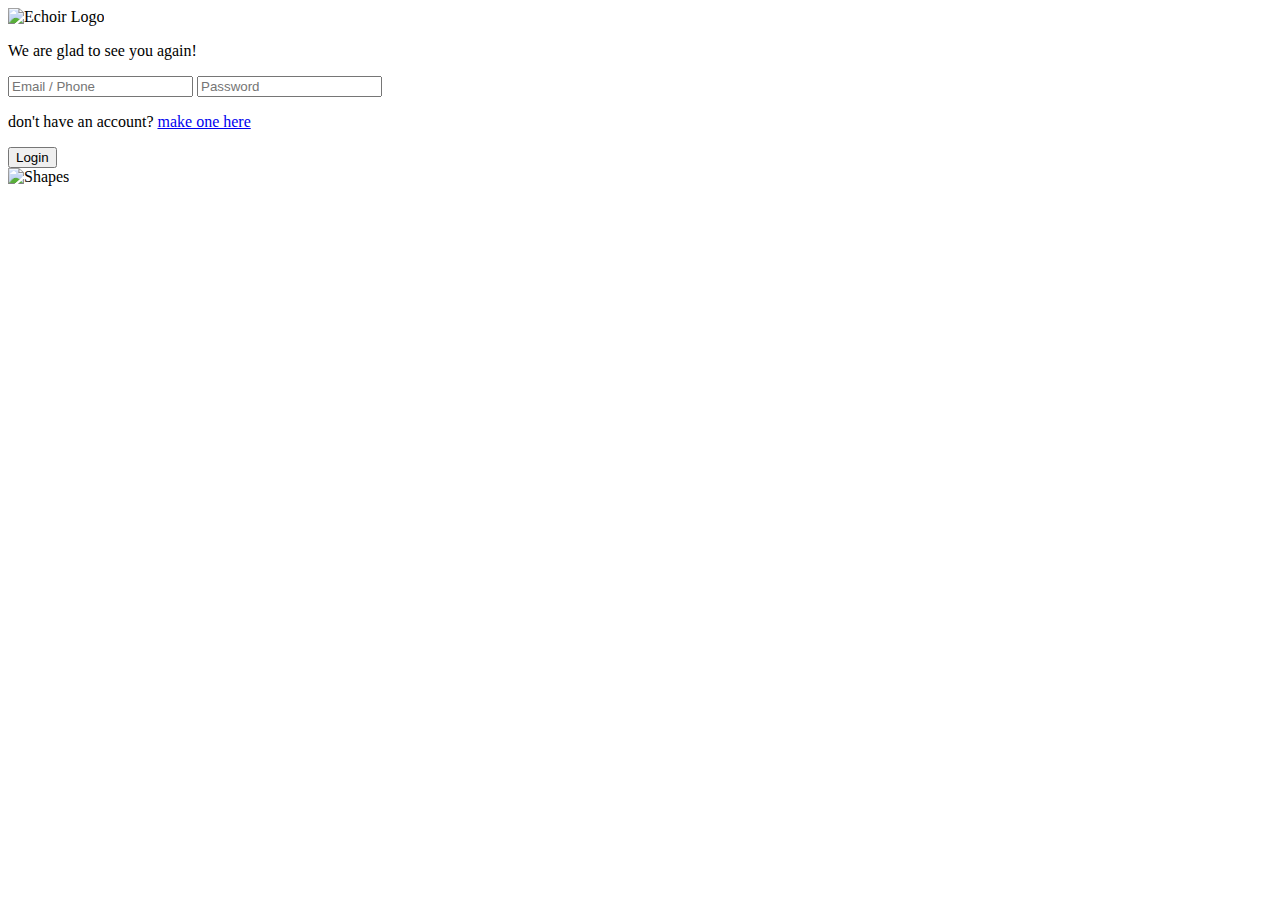
==== login/index.html @ fdb5eaca "fix: up my file organisation mess (3/2)" ====
<html>
    <head>
        <title>Login | Echoir</title>

        <meta charset="utf-8">
        <meta name="viewport" content="width=device-width, initial-scale=1">

        <link rel="stylesheet" href="login/styles.css">
        <link rel="icon" href="https://echoir.fr/shared/favicon-dark.png" media="(prefers-color-scheme: light)">
        <link rel="icon" href="https://echoir.fr/shared/favicon-light.png" media="(prefers-color-scheme: dark)">
        <link rel="preconnect" href="https://fonts.googleapis.com">
        <link rel="preconnect" href="https://fonts.gstatic.com" crossorigin>
        <link href="https://fonts.googleapis.com/css2?family=Host+Grotesk:ital,wght@0,300..800;1,300..800&family=Instrument+Sans:ital,wght@0,400..700;1,400..700&display=swap" rel="stylesheet">
    </head>
    <body>
        <div class="content-wrapper">
            <div class="content">
                <img src="https://echoir.fr/shared/echoir-logo.svg" alt="Echoir Logo" class="echoir-logo">
                <p class="subheading">We are glad to see you again!</p>
                <input placeholder="Email / Phone" class="input-text">
                <input placeholder="Password" class="input-text">
                <p class="make-acc-link">don't have an account? <a href="/register" class="link-acc">make one here</a></p>
                <button class="login-button">Login</button>
            </div>
        </div>
        <div class="sidebar-shapes">
            <img src="https://echoir.fr/login/shapes-side.svg" alt="Shapes" class="shapes-img">
        </div>
    </body>
</html>
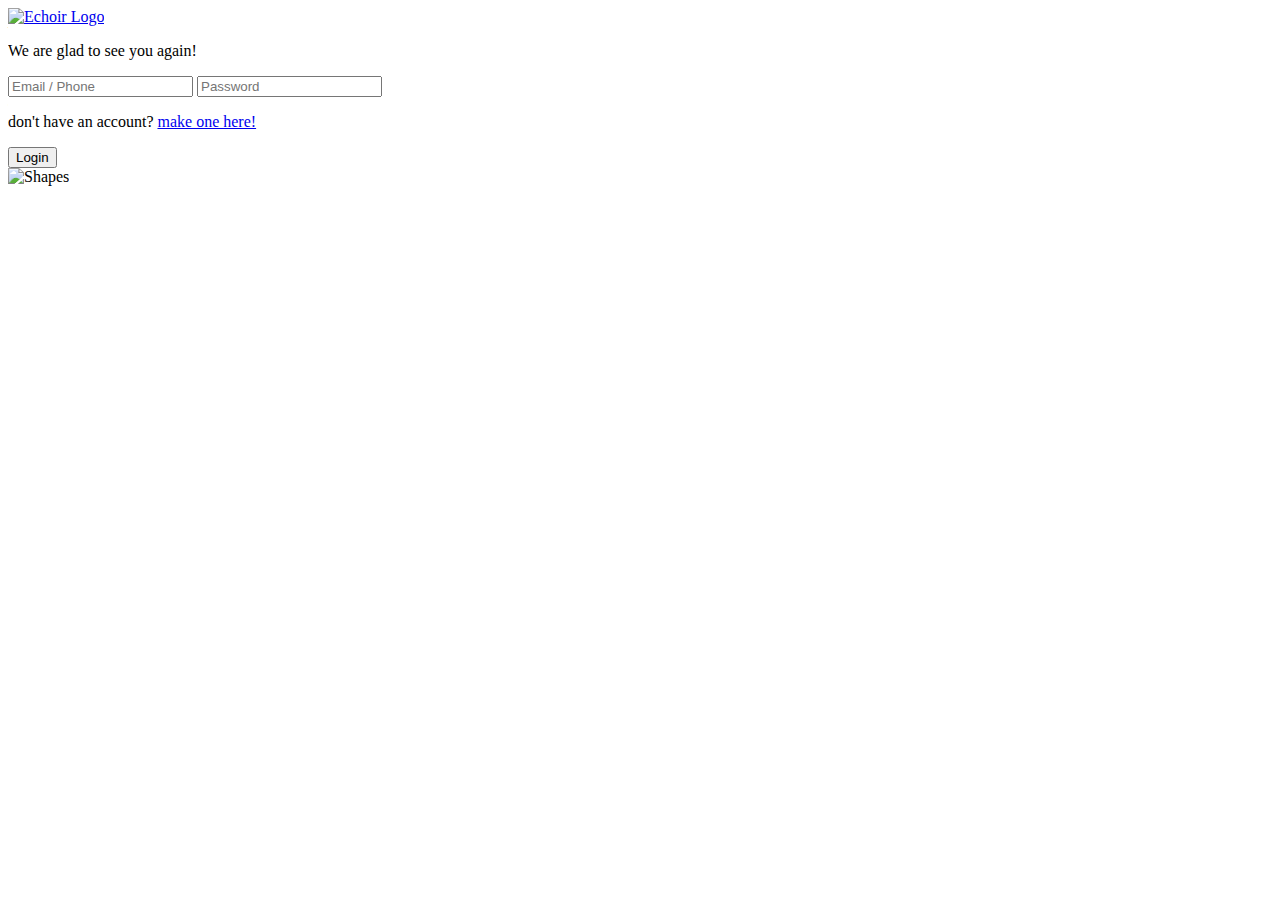
==== commit 6264c4e0: "I was bored lol" ====
--- a/login/index.html
+++ b/login/index.html
@@ -1,11 +1,19 @@
 <html>
     <head>
         <title>Login | Echoir</title>
-
         <meta charset="utf-8">
-        <meta name="viewport" content="width=device-width, initial-scale=1">
-
-        <link rel="stylesheet" href="login/styles.css">
+        <meta name="viewport" content="width=device-width, initial-scale=1.0">
+        <meta name="description" content="Login with Echoir | Echoir is a chat application made for people, not for profit.">
+        <meta name="author" content="Echoir">
+        <meta name="keywords" content="Echoir, login, account">
+        <meta property="og:image" content="https://echoir.fr/shared/favicon-light.png">
+        <meta property="og:image:alt" content="Echoir Logo">
+        <meta property="og:type" content="website">
+        <meta property="og:title" content="Login with Echoir">
+        <meta property="og:description" content="Echoir is a chat application made for people, not for profit.">
+        <meta property="og:url" content="https://echoir.fr/login">
+        <meta name="theme-color" content="#252525">
+        <link rel="stylesheet" href="https://echoir.fr/login/styles.css">
         <link rel="icon" href="https://echoir.fr/shared/favicon-dark.png" media="(prefers-color-scheme: light)">
         <link rel="icon" href="https://echoir.fr/shared/favicon-light.png" media="(prefers-color-scheme: dark)">
         <link rel="preconnect" href="https://fonts.googleapis.com">
@@ -15,16 +23,18 @@
     <body>
         <div class="content-wrapper">
             <div class="content">
-                <img src="https://echoir.fr/shared/echoir-logo.svg" alt="Echoir Logo" class="echoir-logo">
+                <a href="https://echoir.fr/">
+                    <img src="https://echoir.fr/shared/echoir-logo.svg" alt="Echoir Logo" class="echoir-logo">
+                </a>
                 <p class="subheading">We are glad to see you again!</p>
-                <input placeholder="Email / Phone" class="input-text">
-                <input placeholder="Password" class="input-text">
-                <p class="make-acc-link">don't have an account? <a href="/register" class="link-acc">make one here</a></p>
+                <input placeholder="Email / Phone" class="input-text" id="email">
+                <input placeholder="Password" class="input-text" id="pass">
+                <p class="make-acc-link">don't have an account? <a href="/register" class="link-acc">make one here!</a></p>
                 <button class="login-button">Login</button>
             </div>
         </div>
         <div class="sidebar-shapes">
-            <img src="https://echoir.fr/login/shapes-side.svg" alt="Shapes" class="shapes-img">
+            <img src="https://echoir.fr/shared/shapes-side.svg" alt="Shapes" class="shapes-img">
         </div>
     </body>
 </html>